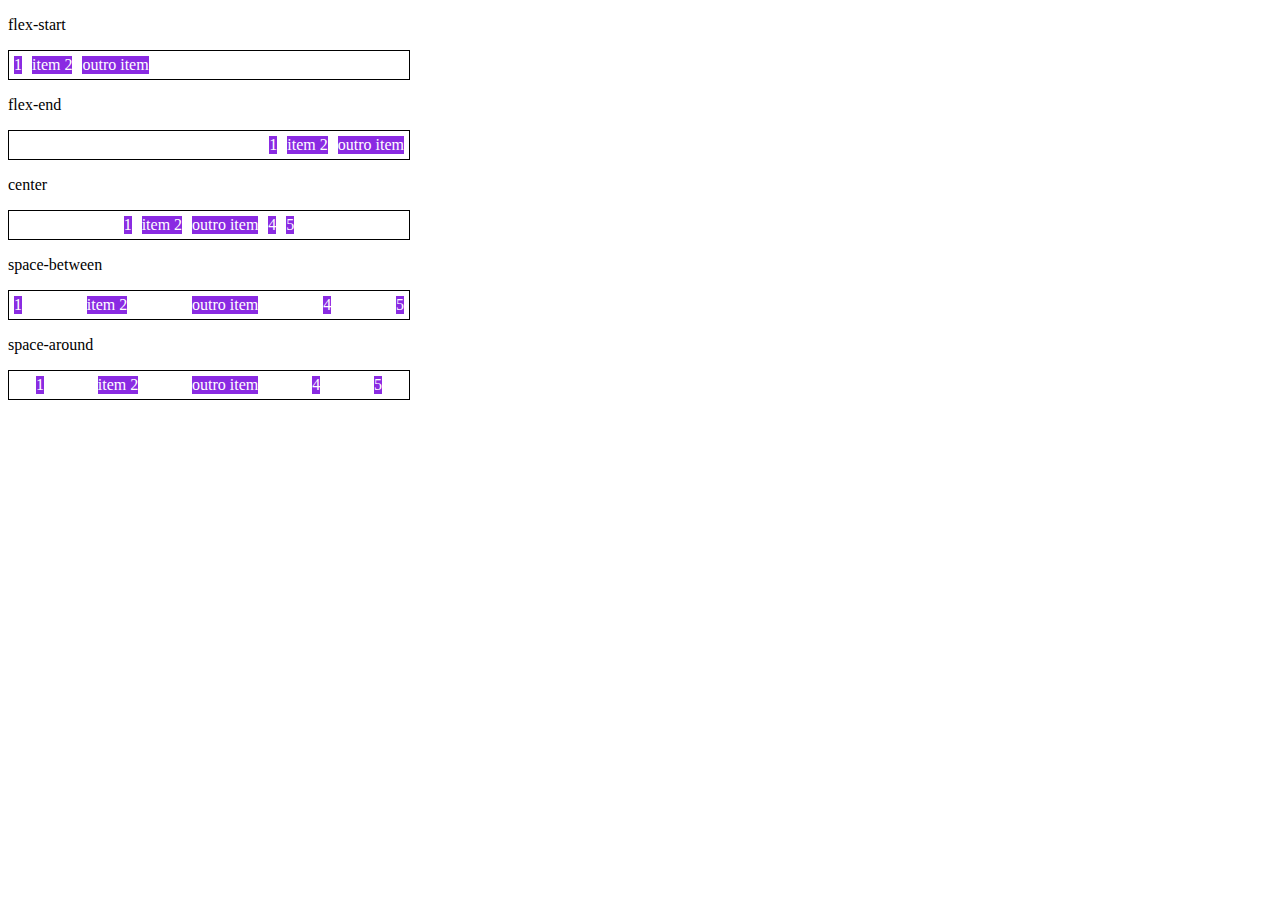
==== FLEXBOX/4-justify-content.html @ 16f3550a "Fundamentos - flexbox" ====
<!DOCTYPE html>
<html lang="en">
<head>
    <meta charset="UTF-8">
    <meta http-equiv="X-UA-Compatible" content="IE=edge">
    <meta name="viewport" content="width=device-width, initial-scale=1.0">
    <title>Fundamentos - justify-content</title>
    <style>
        .container{
            max-width: 400px;
            border: 1px solid black;
            margin: 0;
            display: flex;
            margin-bottom: 10px;

        }

        .item{
            background-color: blueviolet;
            margin: 5px;
            text-align: center;
            color: white;
        }
        .flex-start{
            justify-content: flex-start;
        }
        .flex-end{
            justify-content: flex-end;
        }
        .center{
            justify-content: center;
        }

        .space-between{
            justify-content: space-between;
        }

        .space-around{
            justify-content: space-around;
        }
    </style>
</head>
<body>
    <p>flex-start</p>
    <section class="container flex-start">
        <div class="item">1</div>
        <div class="item">item 2</div>
        <div class="item">outro item</div>
    </section>

    <p>flex-end</p>
    <section class="container flex-end">
        <div class="item">1</div>
        <div class="item">item 2</div>
        <div class="item">outro item</div>
    </section>

    <p>center</p>
    <section class="container center">
        <div class="item">1</div>
        <div class="item">item 2</div>
        <div class="item">outro item</div>
        <div class="item">4</div>
        <div class="item">5</div>
    </section>

    <p>space-between</p>
    <section class="container space-between">
        <div class="item">1</div>
        <div class="item">item 2</div>
        <div class="item">outro item</div>
        <div class="item">4</div>
        <div class="item">5</div>
    </section>

    <p>space-around</p>
    <section class="container space-around">
        <div class="item">1</div>
        <div class="item">item 2</div>
        <div class="item">outro item</div>
        <div class="item">4</div>
        <div class="item">5</div>
    </section>
</body>
</html>
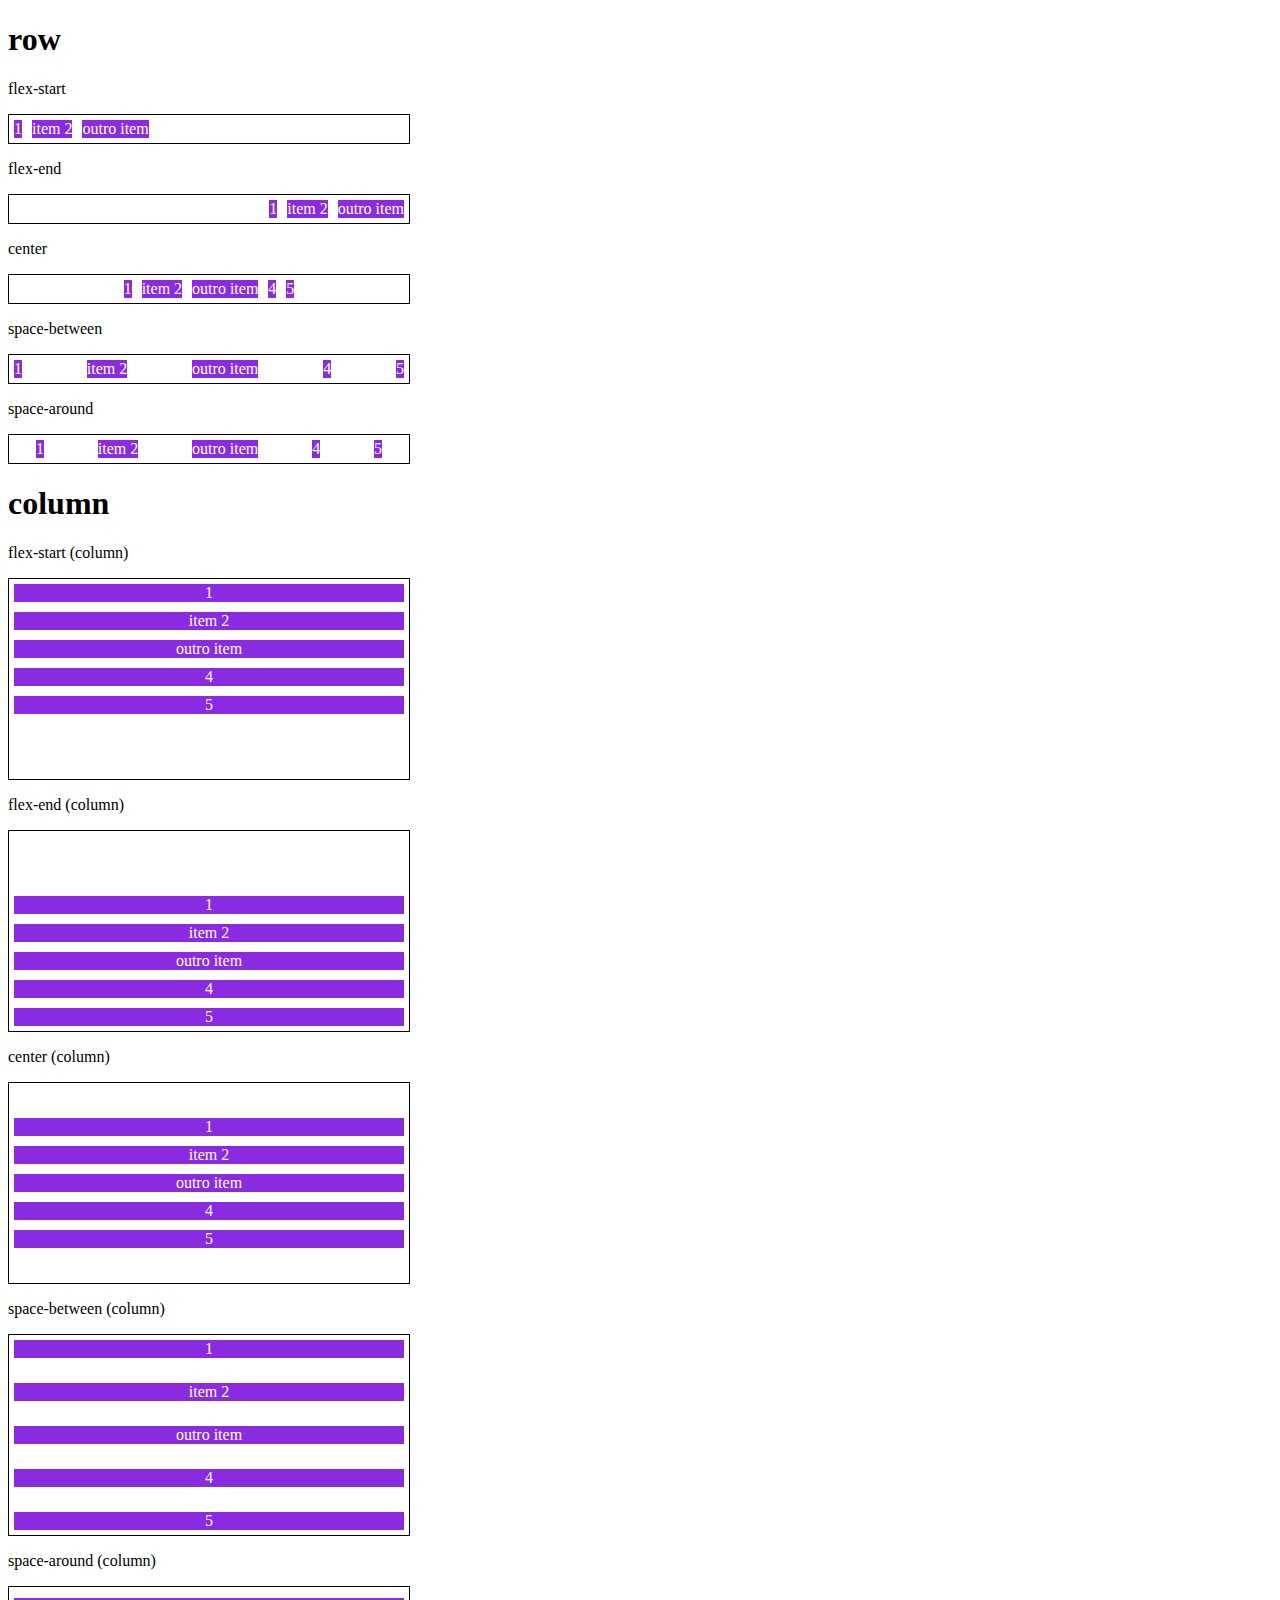
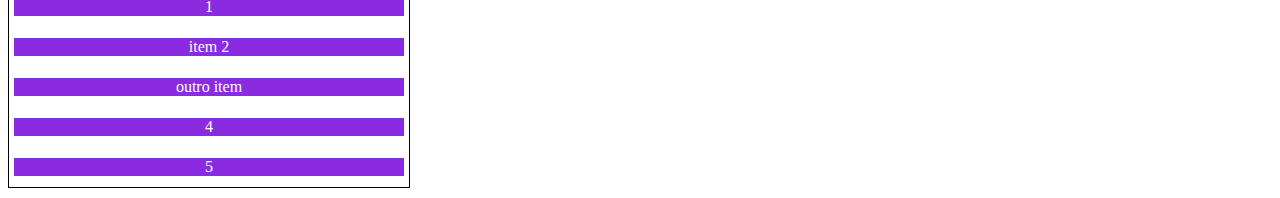
==== commit 1b57fe70: "Fundamentos - flexbox parte 2" ====
--- a/FLEXBOX/4-justify-content.html
+++ b/FLEXBOX/4-justify-content.html
@@ -38,9 +38,15 @@
         .space-around{
             justify-content: space-around;
         }
+
+        .column{
+            flex-direction: column;
+            min-height: 200px;
+        }
     </style>
 </head>
 <body>
+    <h1>row</h1>
     <p>flex-start</p>
     <section class="container flex-start">
         <div class="item">1</div>
@@ -81,5 +87,52 @@
         <div class="item">4</div>
         <div class="item">5</div>
     </section>
+
+    <h1>column</h1>
+
+    <p>flex-start (column)</p>
+    <section class="container flex-start column">
+        <div class="item">1</div>
+        <div class="item">item 2</div>
+        <div class="item">outro item</div>
+        <div class="item">4</div>
+        <div class="item">5</div>
+    </section>
+
+    <p>flex-end (column)</p>
+    <section class="container flex-end column">
+        <div class="item">1</div>
+        <div class="item">item 2</div>
+        <div class="item">outro item</div>
+        <div class="item">4</div>
+        <div class="item">5</div>
+    </section>
+
+    <p>center (column)</p>
+    <section class="container center column">
+        <div class="item">1</div>
+        <div class="item">item 2</div>
+        <div class="item">outro item</div>
+        <div class="item">4</div>
+        <div class="item">5</div>
+    </section>
+
+    <p>space-between (column)</p>
+    <section class="container space-between column">
+        <div class="item">1</div>
+        <div class="item">item 2</div>
+        <div class="item">outro item</div>
+        <div class="item">4</div>
+        <div class="item">5</div>
+    </section>
+
+    <p>space-around (column)</p>
+    <section class="container space-around column">
+        <div class="item">1</div>
+        <div class="item">item 2</div>
+        <div class="item">outro item</div>
+        <div class="item">4</div>
+        <div class="item">5</div>
+    </section>
 </body>
 </html>